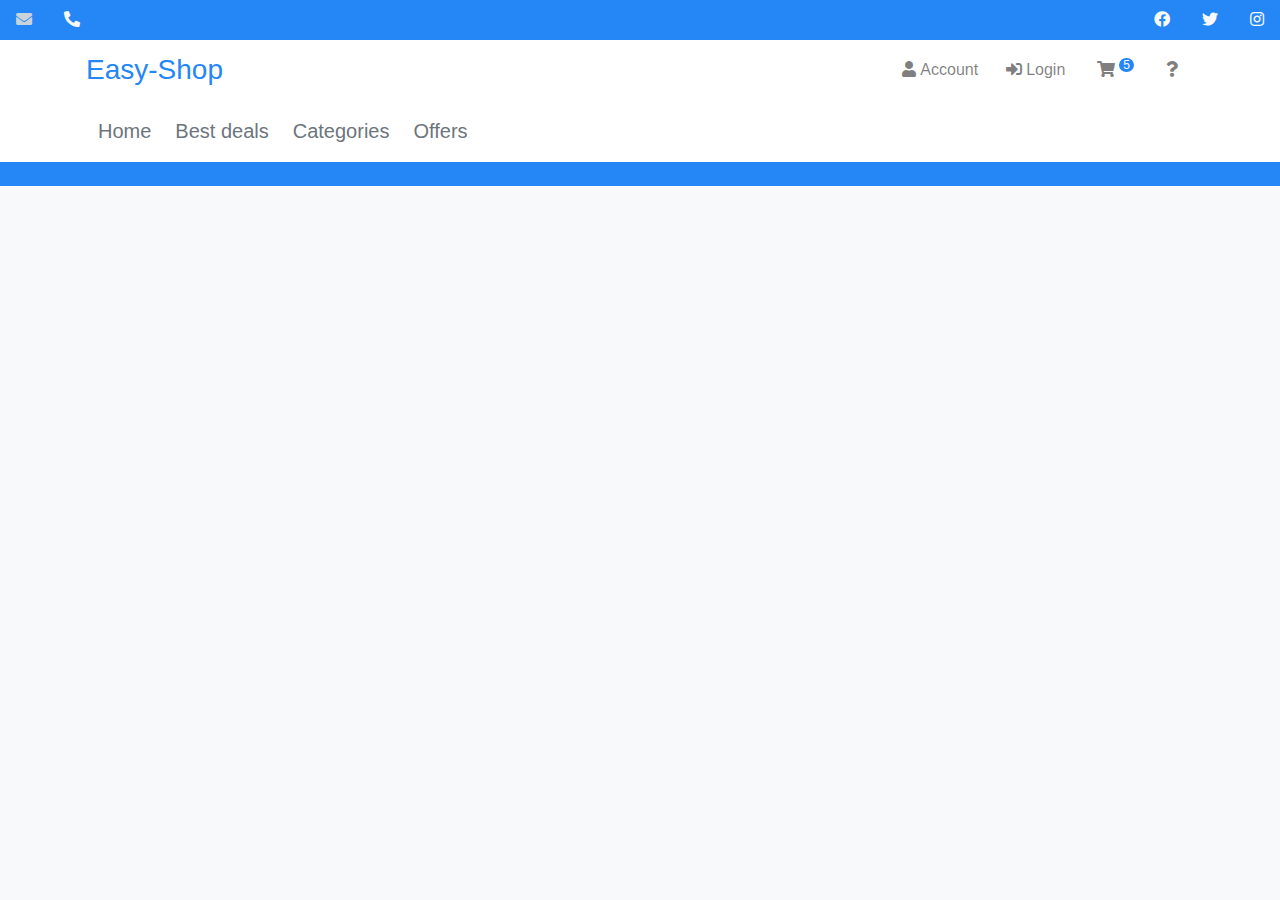
==== account.html @ 2c305736 "generate full skeleton" ====
<!DOCTYPE html>
<html lang="en">
  <head>
    <meta charset="UTF-8"/>
    <meta name="viewport" content="width=device-width, initial-scale=1.0"/>
    <!-- Bootstrap CSS-->
    <link rel="stylesheet" href="bootstrap/css/bootstrap.min.css"/>
    <!-- Font Awesome CSS-->
    <link rel="stylesheet" href="fontawesome/css/all.min.css"/>
    <!-- Owl Carousel CSS-->
    <link rel="stylesheet" href="owl.carousel/css/owl.carousel.min.css"/>
    <!-- Owl Carousel Theme CSS-->
    <link rel="stylesheet" href="owl.carousel/css/owl.theme.default.min.css"/>
    <!-- E-Commerce Template CSS-->
    <link rel="stylesheet" href="css/e-commerce-template.css"/>
    <title>Easy-Shop</title>
  </head>
  <body class="bg-light">
    <header class="bg-temp-primary pb-4">
      <div class="row mx-auto" id="website-contacts">
        <ul class="nav">
          <li class="nav-item"><a class="nav-link text-light" href=""> <i class="fa fa-envelope"></i></a></li>
          <li class="nav-item"><a class="nav-link text-light" href=""> <i class="fa fa-phone fa-rotate-90"></i></a></li>
        </ul>
        <ul class="nav ml-auto">
          <li class="nav-item"><a class="nav-link text-light" href=""> <i class="fab fa-facebook"></i></a></li>
          <li class="nav-item"><a class="nav-link text-light" href=""> <i class="fab fa-twitter"></i></a></li>
          <li class="nav-item"><a class="nav-link text-light" href=""> <i class="fab fa-instagram"></i></a></li>
        </ul>
      </div>
      <!-- e-commerce-template navbar-->
      <div class="bg-white" id="navbar-container">
        <div class="container navbar navbar-expand-lg navbar-light d-lg-flex d-none"><a class="navbar-brand" href="./"><span class="h3 text-temp-primary">Easy-Shop</span></a>
          <ul class="navbar-nav ml-auto">
            <li class="nav-item mx-1"><a class="nav-link p-2 landing-effect" href="./account.html"><span><i class="fa fa-user"></i></span><span class="mx-1">Account</span></a></li>
            <li class="nav-item mx-1"><a class="nav-link p-2 landing-effect" href="./login.html"><span><i class="fa fa-sign-in-alt"></i></span><span class="mx-1">Login</span></a></li>
            <li class="nav-item mx-1"><a class="nav-link landing-effect" href="" data-toggle="modal" data-target="#cart-modal"><span class="px-1"><i class="fa fa-shopping-cart"></i><sup class="ml-1 bg-temp-primary cart-counter text-light">5</sup></span></a></li>
            <li class="nav-item mx-1"><a class="nav-link landing-effect" href="./help.html"><span class="px-1"><i class="fa fa-question"></i></span></a></li>
          </ul>
        </div>
        <div class="container navbar navbar-expand-lg navbar-light"><a class="navbar-brand d-lg-none d-block" href=""><span class="h3 text-temp-primary">Easy-Shop</span></a>
          <button class="navbar-toggler" data-toggle="collapse" data-target="#navbar"><span class="navbar-toggler-icon"></span></button>
          <div class="navbar-collapse collapse" id="navbar">
            <ul class="navbar-nav">
              <li class="nav-item mx-1"><a class="nav-link lead text-muted" href="./"><span>Home</span></a></li>
              <li class="nav-item mx-1"><a class="nav-link lead text-muted" href="./deals.html"><span>Best deals</span></a></li>
              <li class="nav-item mx-1"><a class="nav-link lead text-muted" href=""><span>Categories</span></a></li>
              <li class="nav-item mx-1"><a class="nav-link lead text-muted" href="./offers.html"><span>Offers</span></a></li>
            </ul>
          </div>
        </div>
      </div>
    </header>
    <!-- jQuery script-->
    <script src="jquery/jquery.min.js"></script>
    <!-- Bootstrap bundle script-->
    <script src="bootstrap/js/bootstrap.bundle.min.js"></script>
    <!-- Owl Carousel script-->
    <script src="owl.carousel/js/owl.carousel.min.js"></script>
    <!--E-Commerce Template script-->
    <script src="js/e-commerce-template.js"></script>
  </body>
</html>
---- css/e-commerce-template.css ----
.text-temp-primary {
  color: #2586f5;
}

.bg-temp-primary,
.badge-temp-primary {
  background-color: #2586f5;
}

.landing-effect:hover {
  animation-name: landing_effect;
  animation-duration: 1s;
}

.badge-temp-primary {
  color: #fff;
  text-decoration: none;
}
.badge-temp-primary:hover {
  color: #fff;
}

/**
 * navbar style
 *
 *
 */
#navbar li {
  position: relative;
  transition: 0.5s;
}
#navbar li a {
  transition: 0.5s;
}
#navbar li:hover {
  background-color: #2586f5;
  border-radius: 5px;
}
#navbar li:hover a {
  color: #fff !important;
}

.product-img-container {
  transition: 0.5s;
}
.product-img-container:hover {
  transform: scale(1.3);
}

/**
* Carousel styling
*/
.carousel-dots {
  display: flex;
  justify-content: center;
}
.carousel-dots .owl-dot {
  background-color: white !important;
  width: 10px;
  height: 10px;
  border-radius: 50%;
  margin: 0 0.5rem;
  opacity: 0.5;
}
.carousel-dots .owl-dot:hover {
  opacity: 1;
}
.carousel-dots .active {
  opacity: 1;
}
.carousel-dots .active:focus {
  outline: none;
}

/** cart counter styling */
.cart-counter {
  border-radius: 50%;
  padding: 0 4px;
}

/** navbar  */
#navbar-container {
  animation-name: landing_effect;
  animation-duration: 1s;
}

/** Featured box */
.featured-box {
  overflow: hidden;
  padding: 1rem;
  border: 1px solid #1111;
}
.featured-box .featured-nav {
  /** Featured box navigation */
  display: flex;
  list-style: none;
  justify-content: center;
}
.featured-box .featured-nav .featured-nav-item {
  margin: 0 1rem;
}
.featured-box .featured-nav .featured-nav-item a {
  color: #1119;
  transition: 0.5s;
  text-decoration: none;
}
.featured-box .featured-nav .featured-nav-item a:hover {
  background-color: #2586f5;
  color: white;
  padding: 0.5rem;
  border-radius: 5px;
  opacity: 0.5;
}
.featured-box .featured-nav .active a {
  background-color: #2586f5;
  color: white;
  padding: 0.5rem;
  border-radius: 5px;
}
.featured-box .featured-nav .active a:hover {
  opacity: 1;
}
.featured-box .featured-items-container {
  width: 100%;
  display: flex;
  flex-direction: column;
}
.featured-box .featured-items-container .featured-item {
  flex-wrap: wrap;
  display: flex;
  flex-direction: row;
  justify-content: space-between;
}
.featured-box .featured-items-container .featured-item .featured-item-title {
  width: 100%;
}

.fade-effect-enter {
  animation-name: fade_effect_enter;
  animation-duration: 0.7s;
}

@keyframes fade_effect_enter {
  from {
    opacity: 0;
  }
  to {
    opacity: 1;
  }
}
@keyframes landing_effect {
  from {
    opacity: 0.5;
    transform: scale(1.1);
  }
  to {
    opacity: 1;
  }
}
@keyframes loading_border_width {
  from {
    width: 0%;
  }
  to {
    width: 100%;
  }
}

/*# sourceMappingURL=e-commerce-template.css.map */
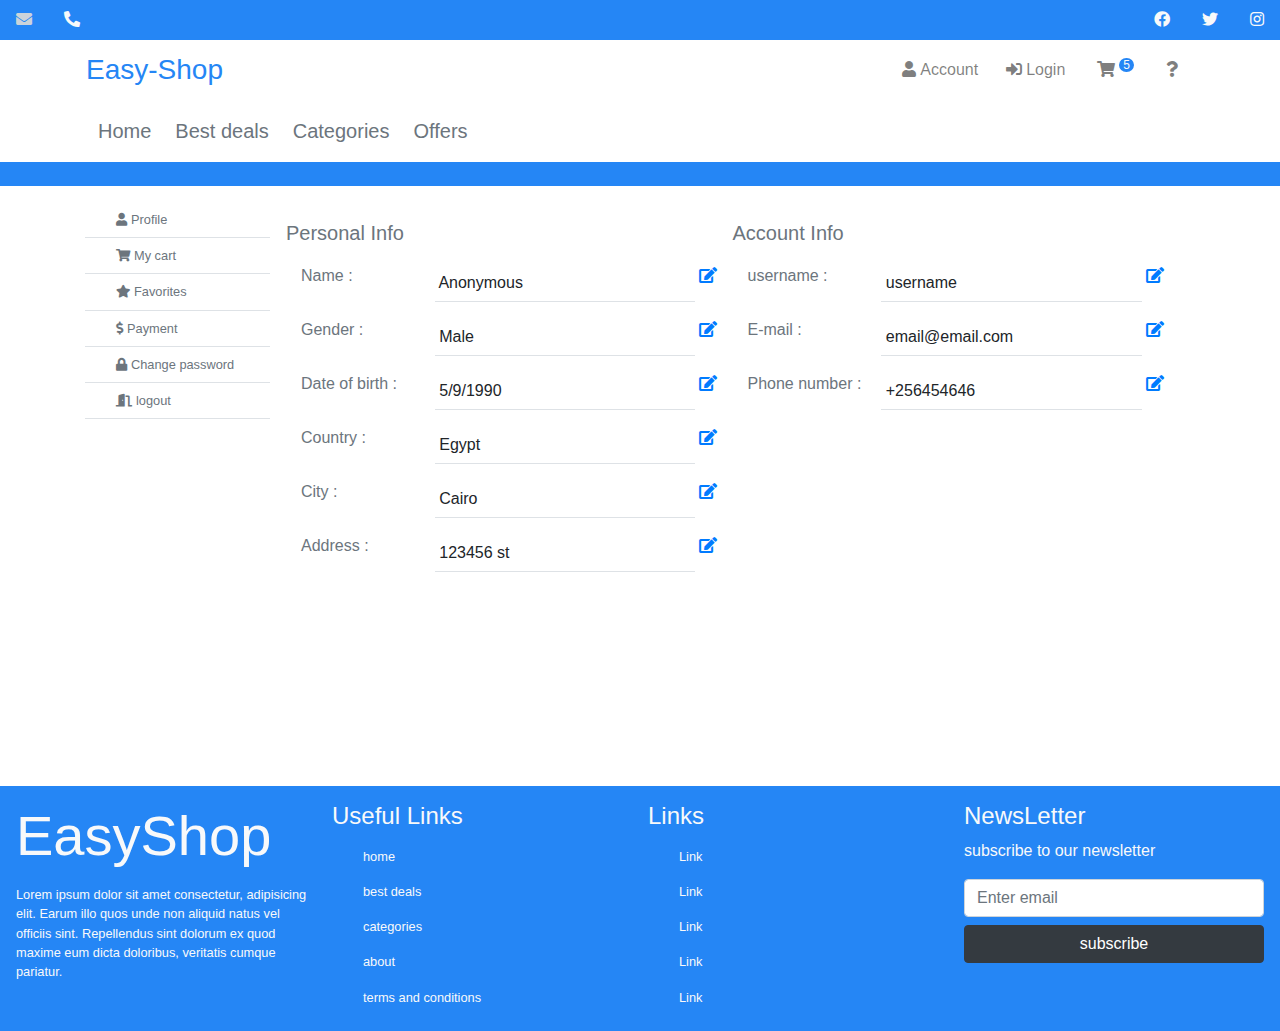
==== commit c4afc7a1: "update account page" ====
--- a/account.html
+++ b/account.html
@@ -15,7 +15,7 @@
     <link rel="stylesheet" href="css/e-commerce-template.css"/>
     <title>Easy-Shop</title>
   </head>
-  <body class="bg-light">
+  <body>
     <header class="bg-temp-primary pb-4">
       <div class="row mx-auto" id="website-contacts">
         <ul class="nav">
@@ -51,6 +51,153 @@
         </div>
       </div>
     </header>
+    <div style="min-height:600px">
+      <div class="row mx-auto container py-3">
+        <div class="col-lg-2 px-0 side-nav">
+          <ul class="nav px-0">
+            <li class="nav-item border-bottom col-lg-12"><a class="nav-link text-muted col-12 small" href=""><span><i class="fa fa-user"></i></span><span class="mx-1">Profile</span></a></li>
+            <li class="nav-item border-bottom col-lg-12"><a class="nav-link text-muted col-12 small" href=""><span><i class="fa fa-shopping-cart"></i></span><span class="mx-1">My cart</span></a></li>
+            <li class="nav-item border-bottom col-lg-12"><a class="nav-link text-muted col-12 small" href=""><span><i class="fa fa-star"></i></span><span class="mx-1">Favorites</span></a></li>
+            <li class="nav-item border-bottom col-lg-12"><a class="nav-link text-muted col-12 small" href=""><span><i class="fa fa-dollar-sign"></i></span><span class="mx-1">Payment</span></a></li>
+            <li class="nav-item border-bottom col-lg-12"><a class="nav-link text-muted col-12 small" href=""><span><i class="fa fa-lock"></i></span><span class="mx-1">Change password</span></a></li>
+            <li class="nav-item border-bottom col-lg-12"><a class="nav-link text-muted col-12 small" href=""><span><i class="fa fa-door-open"></i></span><span class="mx-1">logout</span></a></li>
+          </ul>
+        </div>
+        <div class="col-lg ml-2 row mx-auto text-muted p-lg-3 p-1">
+          <div class="col-lg px-0">
+            <p class="lead">Personal Info</p>
+            <div class="row mx-auto form-group">
+              <label class="col-4">Name :</label>
+              <input class="form-control-plaintext col-7 border-bottom" type="text" value=" Anonymous" disabled="disabled"/><a class="toggleEdit" href=""><span class="ml-1"><i class="fa fa-edit"></i></span></a>
+            </div>
+            <div class="row mx-auto form-group">
+              <label class="col-4">Gender :</label>
+              <input class="form-control-plaintext col-7 border-bottom" type="text" value=" Male" disabled="disabled"/><a class="toggleEdit" href=""><span class="ml-1"><i class="fa fa-edit"></i></span></a>
+            </div>
+            <div class="row mx-auto form-group">
+              <label class="col-4">Date of birth :</label>
+              <input class="form-control-plaintext col-7 border-bottom" type="text" value=" 5/9/1990" disabled="disabled"/><a class="toggleEdit" href=""><span class="ml-1"><i class="fa fa-edit"></i></span></a>
+            </div>
+            <div class="row mx-auto form-group">
+              <label class="col-4">Country :</label>
+              <input class="form-control-plaintext col-7 border-bottom" type="text" value=" Egypt" disabled="disabled"/><a class="toggleEdit" href=""><span class="ml-1"><i class="fa fa-edit"></i></span></a>
+            </div>
+            <div class="row mx-auto form-group">
+              <label class="col-4">City :</label>
+              <input class="form-control-plaintext col-7 border-bottom" type="text" value=" Cairo" disabled="disabled"/><a class="toggleEdit" href=""><span class="ml-1"><i class="fa fa-edit"></i></span></a>
+            </div>
+            <div class="row mx-auto form-group">
+              <label class="col-4">Address :</label>
+              <input class="form-control-plaintext col-7 border-bottom" type="text" value=" 123456 st" disabled="disabled"/><a class="toggleEdit" href=""><span class="ml-1"><i class="fa fa-edit"></i></span></a>
+            </div>
+          </div>
+          <div class="col-lg px-0">
+            <p class="lead">Account Info</p>
+            <div class="row mx-auto form-group">
+              <label class="col-4">username :</label>
+              <input class="form-control-plaintext col-7 border-bottom" type="text" value=" username" disabled="disabled"/><a class="toggleEdit" href=""><span class="ml-1"><i class="fa fa-edit"></i></span></a>
+            </div>
+            <div class="row mx-auto form-group">
+              <label class="col-4">E-mail :</label>
+              <input class="form-control-plaintext col-7 border-bottom" type="text" value=" email@email.com" disabled="disabled"/><a class="toggleEdit" href=""><span class="ml-1"><i class="fa fa-edit"></i></span></a>
+            </div>
+            <div class="row mx-auto form-group">
+              <label class="col-4">Phone number :</label>
+              <input class="form-control-plaintext col-7 border-bottom" type="text" value=" +256454646" disabled="disabled"/><a class="toggleEdit" href=""><span class="ml-1"><i class="fa fa-edit"></i></span></a>
+            </div>
+          </div>
+        </div>
+      </div>
+    </div>
+    <div class="modal fade" id="cart-modal" data-index="-1">
+      <div class="modal-dialog modal-dialog-scrollable">
+        <div class="modal-content">
+          <div class="modal-header">
+            <p class="lead mb-0 text-temp-primary">My Cart</p>
+            <button class="close" data-dismiss="modal"><span>&times;</span></button>
+          </div>
+          <div class="modal-body">
+            <div class="row mx-auto">
+              <div class="col-3 p-2"><img class="img-thumbnail" src="images/laptop.jpg" alt=""/></div>
+              <div class="col-9 p-2">
+                <p class="mb-0">Product Name</p>
+                <p class="mb-0 small clearfix"><span>Price</span><span class="float-right font-weight-bold">1000$</span></p>
+                <p class="mb-0 small clearfix"><span>Quantity</span><span class="float-right font-weight-bold">2</span></p>
+              </div>
+            </div>
+            <div class="row mx-auto">
+              <div class="col-3 p-2"><img class="img-thumbnail" src="images/laptop.jpg" alt=""/></div>
+              <div class="col-9 p-2">
+                <p class="mb-0">Product Name</p>
+                <p class="mb-0 small clearfix"><span>Price</span><span class="float-right font-weight-bold">1000$</span></p>
+                <p class="mb-0 small clearfix"><span>Quantity</span><span class="float-right font-weight-bold">2</span></p>
+              </div>
+            </div>
+            <div class="row mx-auto">
+              <div class="col-3 p-2"><img class="img-thumbnail" src="images/laptop.jpg" alt=""/></div>
+              <div class="col-9 p-2">
+                <p class="mb-0">Product Name</p>
+                <p class="mb-0 small clearfix"><span>Price</span><span class="float-right font-weight-bold">1000$</span></p>
+                <p class="mb-0 small clearfix"><span>Quantity</span><span class="float-right font-weight-bold">2</span></p>
+              </div>
+            </div>
+            <div class="row mx-auto">
+              <div class="col-3 p-2"><img class="img-thumbnail" src="images/laptop.jpg" alt=""/></div>
+              <div class="col-9 p-2">
+                <p class="mb-0">Product Name</p>
+                <p class="mb-0 small clearfix"><span>Price</span><span class="float-right font-weight-bold">1000$</span></p>
+                <p class="mb-0 small clearfix"><span>Quantity</span><span class="float-right font-weight-bold">2</span></p>
+              </div>
+            </div>
+            <div class="row mx-auto">
+              <div class="col-3 p-2"><img class="img-thumbnail" src="images/laptop.jpg" alt=""/></div>
+              <div class="col-9 p-2">
+                <p class="mb-0">Product Name</p>
+                <p class="mb-0 small clearfix"><span>Price</span><span class="float-right font-weight-bold">1000$</span></p>
+                <p class="mb-0 small clearfix"><span>Quantity</span><span class="float-right font-weight-bold">2</span></p>
+              </div>
+            </div>
+          </div>
+          <div class="modal-footer">
+            <button class="btn btn-dark btn-sm" data-dismiss="modal">Close</button><a class="btn btn-success btn-sm" href="/checkout.html">Checkout</a>
+          </div>
+        </div>
+      </div>
+    </div>
+    <div class="row mx-auto bg-temp-primary p-2">
+      <div class="col-lg-3 p-2">
+        <p class="display-4 text-light">EasyShop</p>
+        <p class="text-light small">Lorem ipsum dolor sit amet consectetur, adipisicing elit. Earum illo quos unde non aliquid natus vel officiis sint. Repellendus sint dolorum ex quod maxime eum dicta doloribus, veritatis cumque pariatur.</p>
+      </div>
+      <div class="col-lg-3 p-2">
+        <h4 class="text-light">Useful Links</h4>
+        <ul class="nav">
+          <li class="nav-item col-lg-12"><a class="nav-link text-light small" href="">home</a></li>
+          <li class="nav-item col-lg-12"><a class="nav-link text-light small" href="">best deals</a></li>
+          <li class="nav-item col-lg-12"><a class="nav-link text-light small" href="">categories</a></li>
+          <li class="nav-item col-lg-12"><a class="nav-link text-light small" href="">about</a></li>
+          <li class="nav-item col-lg-12"><a class="nav-link text-light small" href="">terms and conditions</a></li>
+        </ul>
+      </div>
+      <div class="col-lg-3 p-2">
+        <h4 class="text-light">Links</h4>
+        <ul class="nav">
+          <li class="nav-item col-lg-12"><a class="nav-link text-light small" href="">Link</a></li>
+          <li class="nav-item col-lg-12"><a class="nav-link text-light small" href="">Link</a></li>
+          <li class="nav-item col-lg-12"><a class="nav-link text-light small" href="">Link</a></li>
+          <li class="nav-item col-lg-12"><a class="nav-link text-light small" href="">Link</a></li>
+          <li class="nav-item col-lg-12"><a class="nav-link text-light small" href="">Link</a></li>
+        </ul>
+      </div>
+      <div class="col-lg-3 p-2 text-light">
+        <h4>NewsLetter</h4>
+        <p>subscribe to our newsletter</p>
+        <form action="">
+          <input class="form-control" id="email" type="text" name="email" placeholder="Enter email"/>
+          <button class="btn btn-dark btn-block my-2" type="submit"><span>subscribe</span></button>
+        </form>
+      </div>
+    </div>
     <!-- jQuery script-->
     <script src="jquery/jquery.min.js"></script>
     <!-- Bootstrap bundle script-->
--- a/css/e-commerce-template.css
+++ b/css/e-commerce-template.css
@@ -140,6 +140,13 @@
   animation-duration: 0.7s;
 }
 
+.side-nav a {
+  transition: 0.2s;
+}
+.side-nav a:hover {
+  color: #2586f5 !important;
+}
+
 @keyframes fade_effect_enter {
   from {
     opacity: 0;
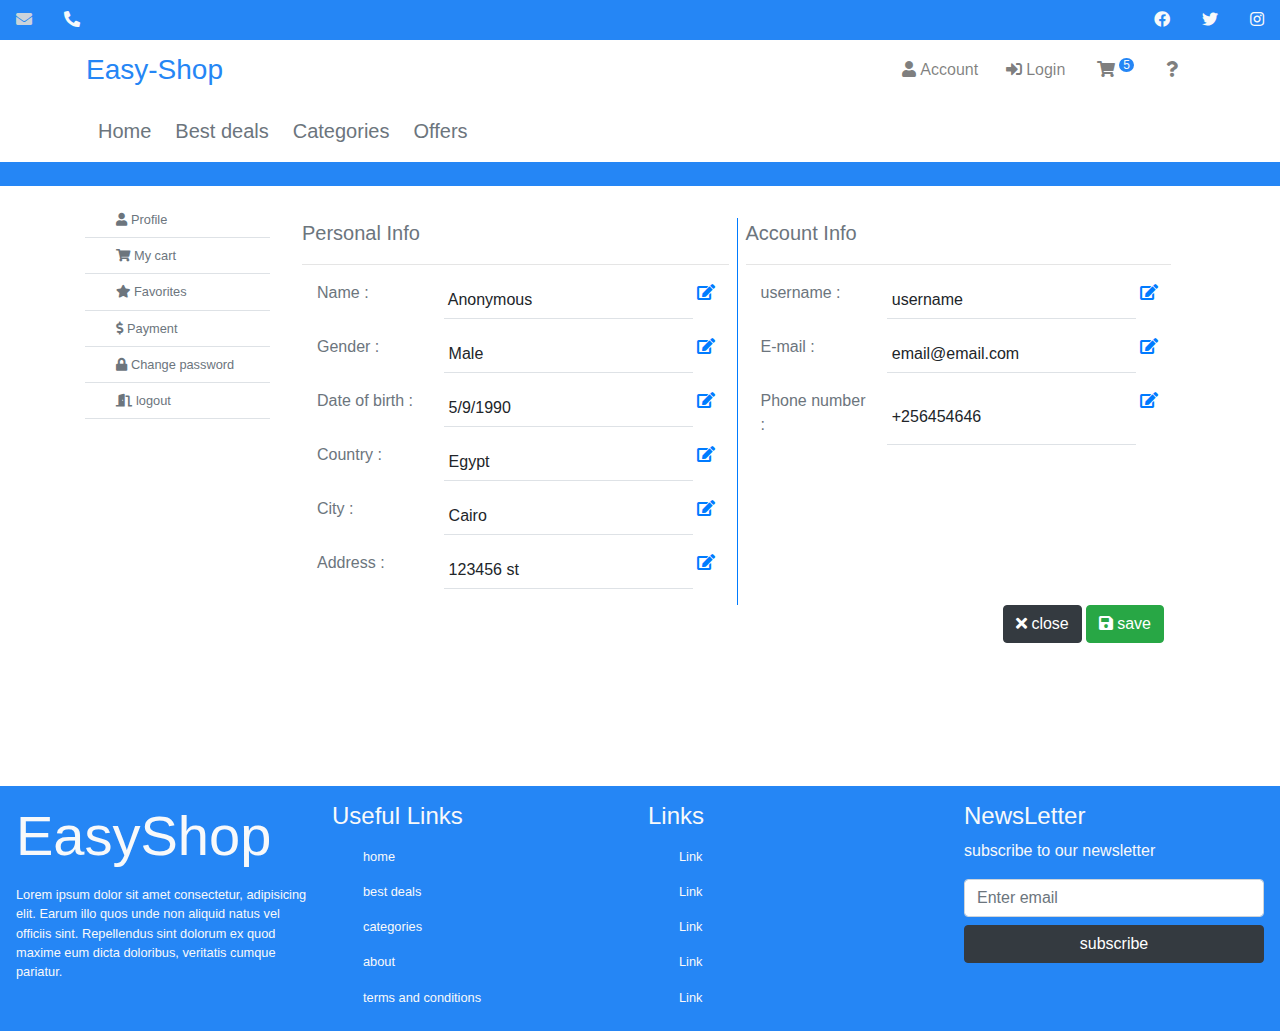
==== commit a61795fc: "add comments" ====
--- a/account.html
+++ b/account.html
@@ -16,12 +16,16 @@
     <title>Easy-Shop</title>
   </head>
   <body>
+    <!-- header start-->
     <header class="bg-temp-primary pb-4">
+      <!-- header contacts and social media bar-->
       <div class="row mx-auto" id="website-contacts">
+        <!-- left side bar-->
         <ul class="nav">
           <li class="nav-item"><a class="nav-link text-light" href=""> <i class="fa fa-envelope"></i></a></li>
           <li class="nav-item"><a class="nav-link text-light" href=""> <i class="fa fa-phone fa-rotate-90"></i></a></li>
         </ul>
+        <!-- right side bar-->
         <ul class="nav ml-auto">
           <li class="nav-item"><a class="nav-link text-light" href=""> <i class="fab fa-facebook"></i></a></li>
           <li class="nav-item"><a class="nav-link text-light" href=""> <i class="fab fa-twitter"></i></a></li>
@@ -30,6 +34,7 @@
       </div>
       <!-- e-commerce-template navbar-->
       <div class="bg-white" id="navbar-container">
+        <!-- large screens navbar-->
         <div class="container navbar navbar-expand-lg navbar-light d-lg-flex d-none"><a class="navbar-brand" href="./"><span class="h3 text-temp-primary">Easy-Shop</span></a>
           <ul class="navbar-nav ml-auto">
             <li class="nav-item mx-1"><a class="nav-link p-2 landing-effect" href="./account.html"><span><i class="fa fa-user"></i></span><span class="mx-1">Account</span></a></li>
@@ -38,6 +43,7 @@
             <li class="nav-item mx-1"><a class="nav-link landing-effect" href="./help.html"><span class="px-1"><i class="fa fa-question"></i></span></a></li>
           </ul>
         </div>
+        <!-- mobile navbar-->
         <div class="container navbar navbar-expand-lg navbar-light"><a class="navbar-brand d-lg-none d-block" href=""><span class="h3 text-temp-primary">Easy-Shop</span></a>
           <button class="navbar-toggler" data-toggle="collapse" data-target="#navbar"><span class="navbar-toggler-icon"></span></button>
           <div class="navbar-collapse collapse" id="navbar">
@@ -50,6 +56,8 @@
           </div>
         </div>
       </div>
+      <!--header end
+      -->
     </header>
     <div style="min-height:600px">
       <div class="row mx-auto container py-3">
@@ -63,52 +71,63 @@
             <li class="nav-item border-bottom col-lg-12"><a class="nav-link text-muted col-12 small" href=""><span><i class="fa fa-door-open"></i></span><span class="mx-1">logout</span></a></li>
           </ul>
         </div>
-        <div class="col-lg ml-2 row mx-auto text-muted p-lg-3 p-1">
-          <div class="col-lg px-0">
-            <p class="lead">Personal Info</p>
-            <div class="row mx-auto form-group">
-              <label class="col-4">Name :</label>
-              <input class="form-control-plaintext col-7 border-bottom" type="text" value=" Anonymous" disabled="disabled"/><a class="toggleEdit" href=""><span class="ml-1"><i class="fa fa-edit"></i></span></a>
-            </div>
-            <div class="row mx-auto form-group">
-              <label class="col-4">Gender :</label>
-              <input class="form-control-plaintext col-7 border-bottom" type="text" value=" Male" disabled="disabled"/><a class="toggleEdit" href=""><span class="ml-1"><i class="fa fa-edit"></i></span></a>
-            </div>
-            <div class="row mx-auto form-group">
-              <label class="col-4">Date of birth :</label>
-              <input class="form-control-plaintext col-7 border-bottom" type="text" value=" 5/9/1990" disabled="disabled"/><a class="toggleEdit" href=""><span class="ml-1"><i class="fa fa-edit"></i></span></a>
-            </div>
-            <div class="row mx-auto form-group">
-              <label class="col-4">Country :</label>
-              <input class="form-control-plaintext col-7 border-bottom" type="text" value=" Egypt" disabled="disabled"/><a class="toggleEdit" href=""><span class="ml-1"><i class="fa fa-edit"></i></span></a>
-            </div>
-            <div class="row mx-auto form-group">
-              <label class="col-4">City :</label>
-              <input class="form-control-plaintext col-7 border-bottom" type="text" value=" Cairo" disabled="disabled"/><a class="toggleEdit" href=""><span class="ml-1"><i class="fa fa-edit"></i></span></a>
-            </div>
-            <div class="row mx-auto form-group">
-              <label class="col-4">Address :</label>
-              <input class="form-control-plaintext col-7 border-bottom" type="text" value=" 123456 st" disabled="disabled"/><a class="toggleEdit" href=""><span class="ml-1"><i class="fa fa-edit"></i></span></a>
-            </div>
-          </div>
-          <div class="col-lg px-0">
-            <p class="lead">Account Info</p>
-            <div class="row mx-auto form-group">
-              <label class="col-4">username :</label>
-              <input class="form-control-plaintext col-7 border-bottom" type="text" value=" username" disabled="disabled"/><a class="toggleEdit" href=""><span class="ml-1"><i class="fa fa-edit"></i></span></a>
-            </div>
-            <div class="row mx-auto form-group">
-              <label class="col-4">E-mail :</label>
-              <input class="form-control-plaintext col-7 border-bottom" type="text" value=" email@email.com" disabled="disabled"/><a class="toggleEdit" href=""><span class="ml-1"><i class="fa fa-edit"></i></span></a>
-            </div>
-            <div class="row mx-auto form-group">
-              <label class="col-4">Phone number :</label>
-              <input class="form-control-plaintext col-7 border-bottom" type="text" value=" +256454646" disabled="disabled"/><a class="toggleEdit" href=""><span class="ml-1"><i class="fa fa-edit"></i></span></a>
-            </div>
-          </div>
+        <div class="col-lg ml-2 text-muted p-lg-3 p-1">
+          <form class="row mx-auto" action="" method="POST">
+            <div class="col-lg-6 px-2">
+              <p class="lead">Personal Info</p>
+              <hr/>
+              <div class="row mx-auto form-group">
+                <label class="col-4">Name :</label>
+                <input class="form-control-plaintext col-7 border-bottom" type="text" value=" Anonymous" disabled="disabled"/><a class="toggleEdit" href=""><span class="ml-1"><i class="fa fa-edit"></i></span></a>
+              </div>
+              <div class="row mx-auto form-group">
+                <label class="col-4">Gender :</label>
+                <input class="form-control-plaintext col-7 border-bottom" type="text" value=" Male" disabled="disabled"/><a class="toggleEdit" href=""><span class="ml-1"><i class="fa fa-edit"></i></span></a>
+              </div>
+              <div class="row mx-auto form-group">
+                <label class="col-4">Date of birth :</label>
+                <input class="form-control-plaintext col-7 border-bottom" type="text" value=" 5/9/1990" disabled="disabled"/><a class="toggleEdit" href=""><span class="ml-1"><i class="fa fa-edit"></i></span></a>
+              </div>
+              <div class="row mx-auto form-group">
+                <label class="col-4">Country :</label>
+                <input class="form-control-plaintext col-7 border-bottom" type="text" value=" Egypt" disabled="disabled"/><a class="toggleEdit" href=""><span class="ml-1"><i class="fa fa-edit"></i></span></a>
+              </div>
+              <div class="row mx-auto form-group">
+                <label class="col-4">City :</label>
+                <input class="form-control-plaintext col-7 border-bottom" type="text" value=" Cairo" disabled="disabled"/><a class="toggleEdit" href=""><span class="ml-1"><i class="fa fa-edit"></i></span></a>
+              </div>
+              <div class="row mx-auto form-group">
+                <label class="col-4">Address :</label>
+                <input class="form-control-plaintext col-7 border-bottom" type="text" value=" 123456 st" disabled="disabled"/><a class="toggleEdit" href=""><span class="ml-1"><i class="fa fa-edit"></i></span></a>
+              </div>
+            </div>
+            <div class="col-lg-6 px-2 border-left border-primary">
+              <p class="lead">Account Info</p>
+              <hr/>
+              <div class="row mx-auto form-group">
+                <label class="col-4">username :</label>
+                <input class="form-control-plaintext col-7 border-bottom" type="text" value=" username" disabled="disabled"/><a class="toggleEdit" href=""><span class="ml-1"><i class="fa fa-edit"></i></span></a>
+              </div>
+              <div class="row mx-auto form-group">
+                <label class="col-4">E-mail :</label>
+                <input class="form-control-plaintext col-7 border-bottom" type="text" value=" email@email.com" disabled="disabled"/><a class="toggleEdit" href=""><span class="ml-1"><i class="fa fa-edit"></i></span></a>
+              </div>
+              <div class="row mx-auto form-group">
+                <label class="col-4">Phone number :</label>
+                <input class="form-control-plaintext col-7 border-bottom" type="text" value=" +256454646" disabled="disabled"/><a class="toggleEdit" href=""><span class="ml-1"><i class="fa fa-edit"></i></span></a>
+              </div>
+            </div>
+            <div class="col-12 clearfix">
+              <div class="float-right">
+                <button class="btn btn-dark"><span><i class="fa fa-times"></i></span><span class="ml-1">close</span></button>
+                <button class="btn btn-success"><span><i class="fa fa-save"></i></span><span class="ml-1">save</span></button>
+              </div>
+            </div>
+          </form>
         </div>
       </div>
     </div>
+    <!-- cart modal start-->
     <div class="modal fade" id="cart-modal" data-index="-1">
       <div class="modal-dialog modal-dialog-scrollable">
         <div class="modal-content">
@@ -164,6 +183,8 @@
         </div>
       </div>
     </div>
+    <!-- cart modal end-->
+    <!-- footer start-->
     <div class="row mx-auto bg-temp-primary p-2">
       <div class="col-lg-3 p-2">
         <p class="display-4 text-light">EasyShop</p>
@@ -198,6 +219,7 @@
         </form>
       </div>
     </div>
+    <!--footer end-->
     <!-- jQuery script-->
     <script src="jquery/jquery.min.js"></script>
     <!-- Bootstrap bundle script-->
